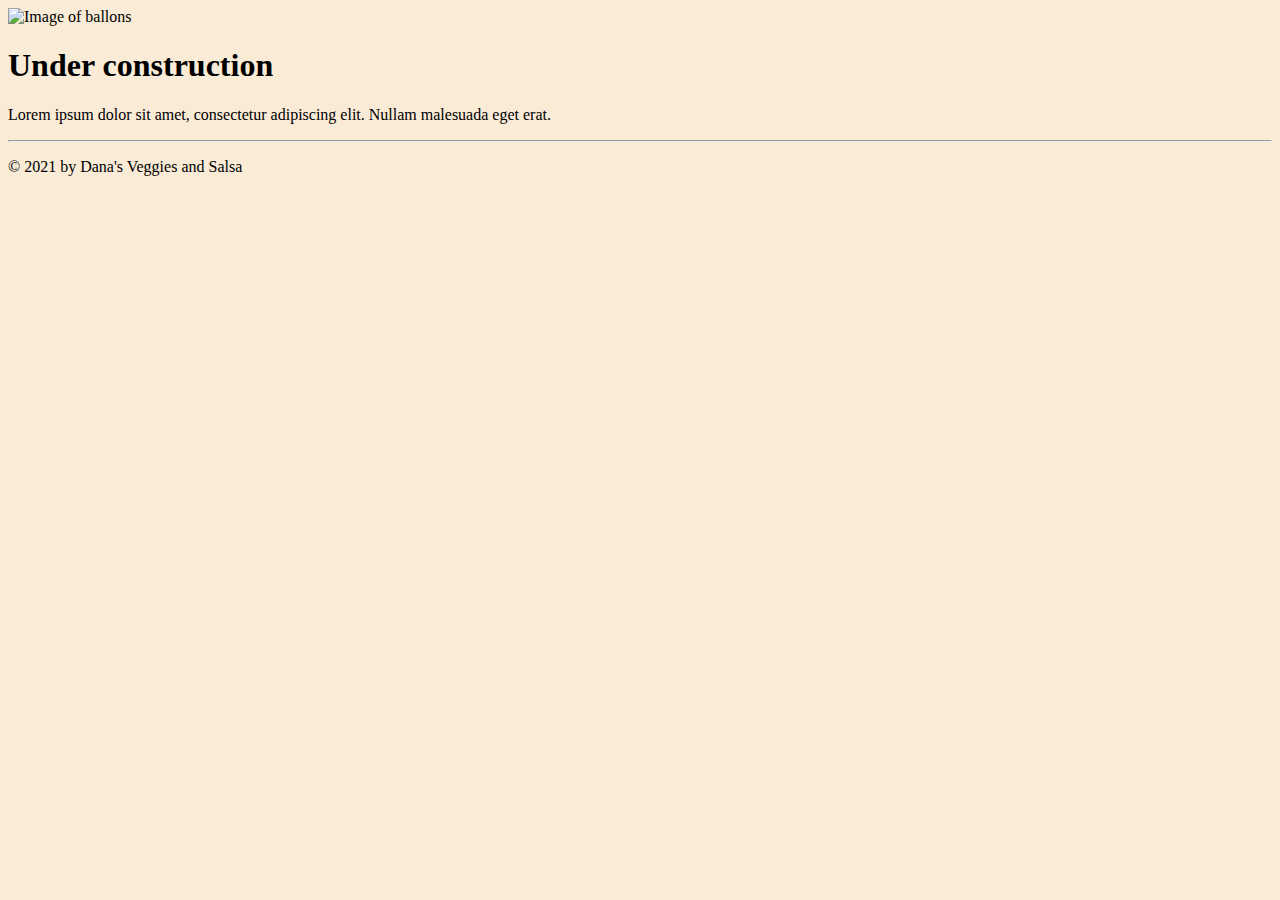
==== contents 2/index.html @ f0926be0 "initial commit" ====
<!DOCTYPE html>
<html lang="en">
<head>
    <meta charset="utf-8">
    <title>My Home Page</title> 
    <link rel="stylesheet" href="css/styles.css">
</head>
<body>
    <header>
        <img src="/images/header.png" alt="Image of ballons" height="200" />
    </header>
    <main>
        <h1>Under construction</h1>
        <p>Lorem ipsum dolor sit amet, consectetur adipiscing elit. Nullam malesuada eget erat.</p>
    </main>
    <footer>
        <hr>
        <p>&copy; 2021 by Dana's Veggies and Salsa</p>
    </footer>
</html>
---- contents 2/css/styles.css ----
body {
    background-color: antiquewhite;
}
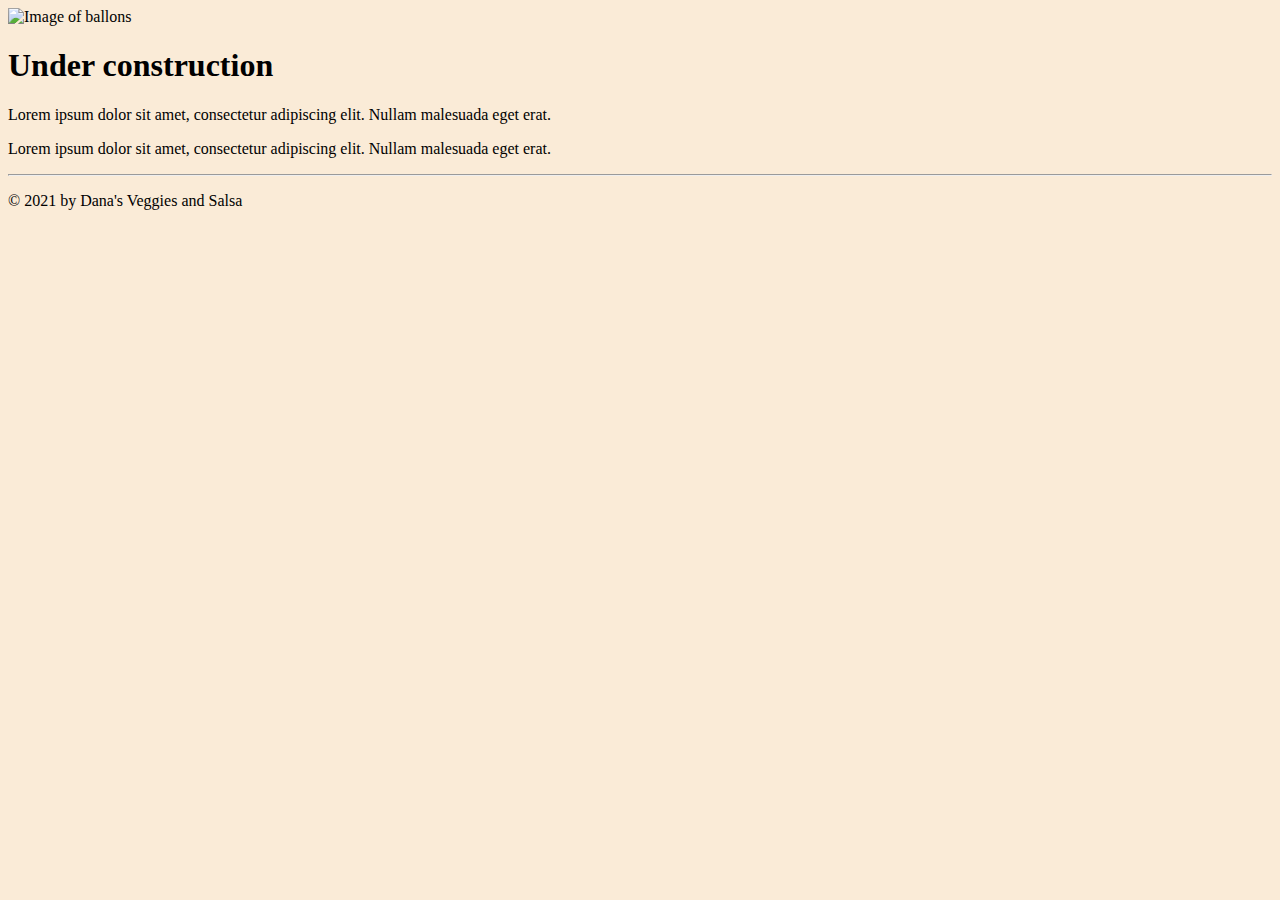
==== commit ae65edb3: "added login.html" ====
--- a/contents 2/index.html
+++ b/contents 2/index.html
@@ -12,6 +12,7 @@
     <main>
         <h1>Under construction</h1>
         <p>Lorem ipsum dolor sit amet, consectetur adipiscing elit. Nullam malesuada eget erat.</p>
+        <p>Lorem ipsum dolor sit amet, consectetur adipiscing elit. Nullam malesuada eget erat.</p>
     </main>
     <footer>
         <hr>
